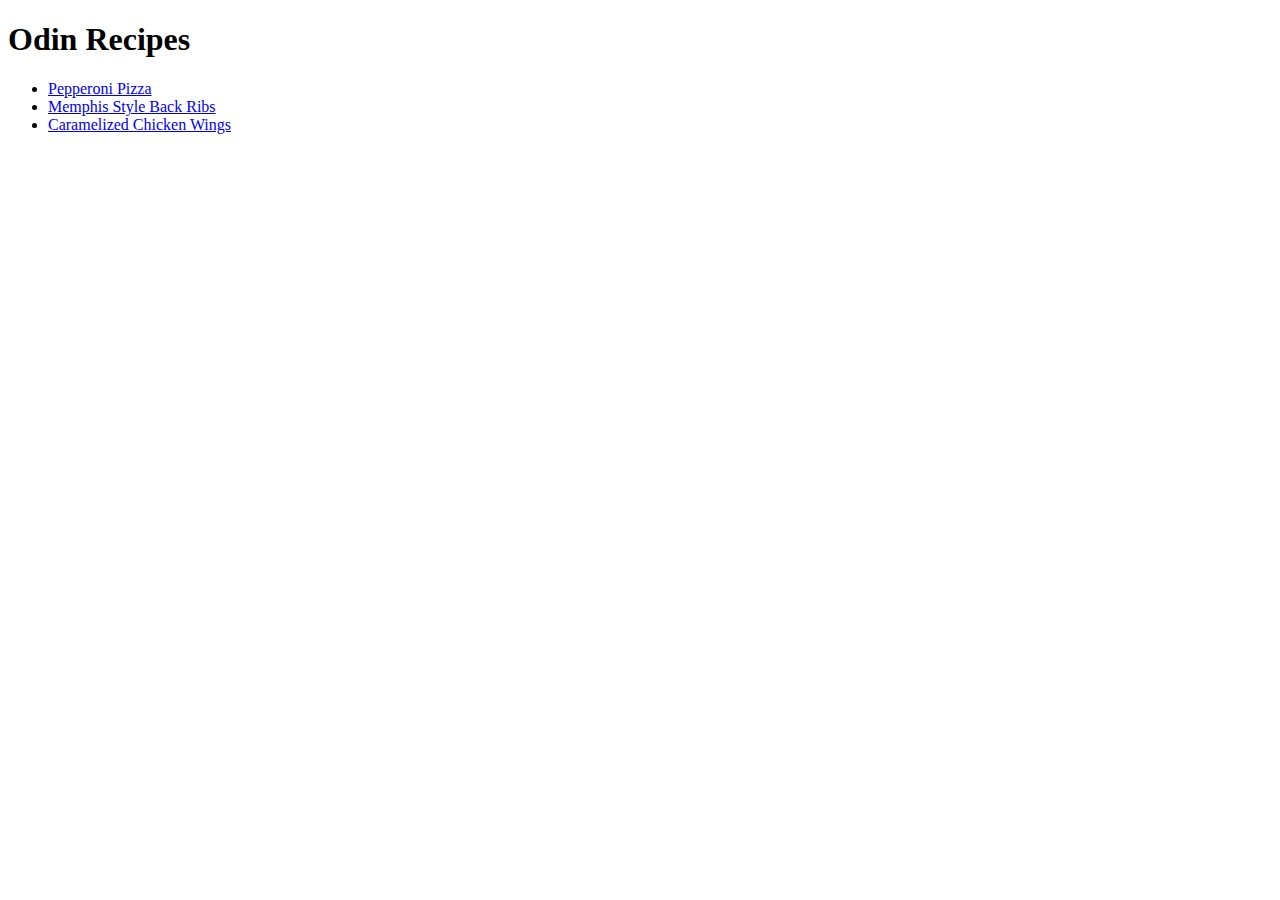
==== index.html @ fb3a69cd "Added recipes for pizza, back ribs and chicken wings" ====
<!DOCTYPE html>
<html lang="en">
  <head>
    <title>Recipes</title>
    <meta charset="utf-8" />
  </head>
  <body>
    <h1>Odin Recipes</h1>
    <ul>
      <li><a href="recipes/pepperoni-pizza.html">Pepperoni Pizza</a></li>
      <li><a href="recipes/back-ribs.html">Memphis Style Back Ribs</a></li>
      <li><a href="recipes/chicken-wings.html">Caramelized Chicken Wings</a></li>
    </ul>
    
  </body>
</html>
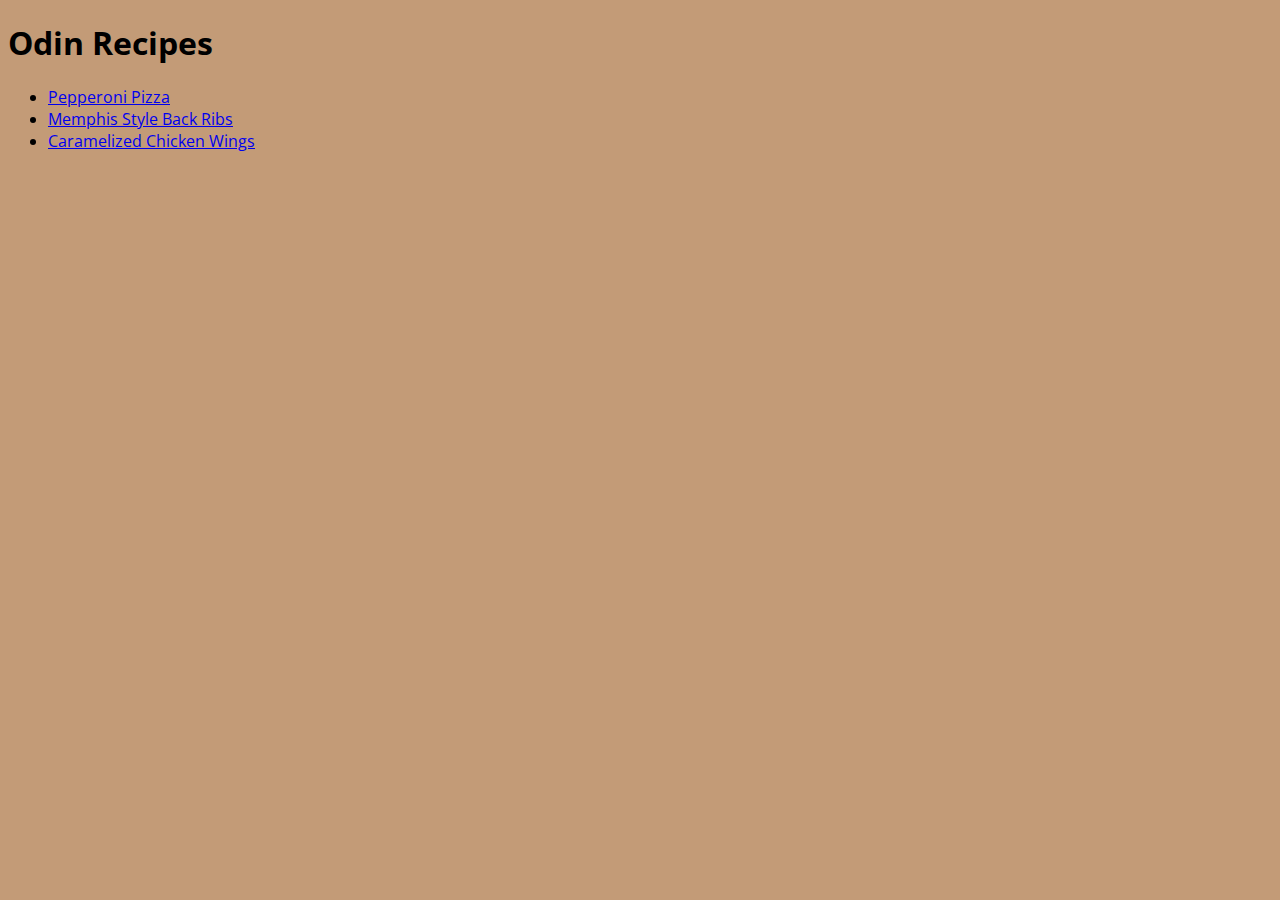
==== commit b7adf493: "Added background color and font" ====
--- a/index.html
+++ b/index.html
@@ -3,6 +3,10 @@
   <head>
     <title>Recipes</title>
     <meta charset="utf-8" />
+    <link rel="preconnect" href="https://fonts.googleapis.com">
+    <link rel="preconnect" href="https://fonts.gstatic.com" crossorigin>
+    <link href="https://fonts.googleapis.com/css2?family=Open+Sans:wght@400;700&display=swap" rel="stylesheet">
+    <link rel="stylesheet" href="css/styles.css">
   </head>
   <body>
     <h1>Odin Recipes</h1>
--- a/css/styles.css
+++ b/css/styles.css
@@ -0,0 +1,4 @@
+body {
+  background-color: #c39b77;
+  font-family: 'Open Sans', sans-serif;
+}